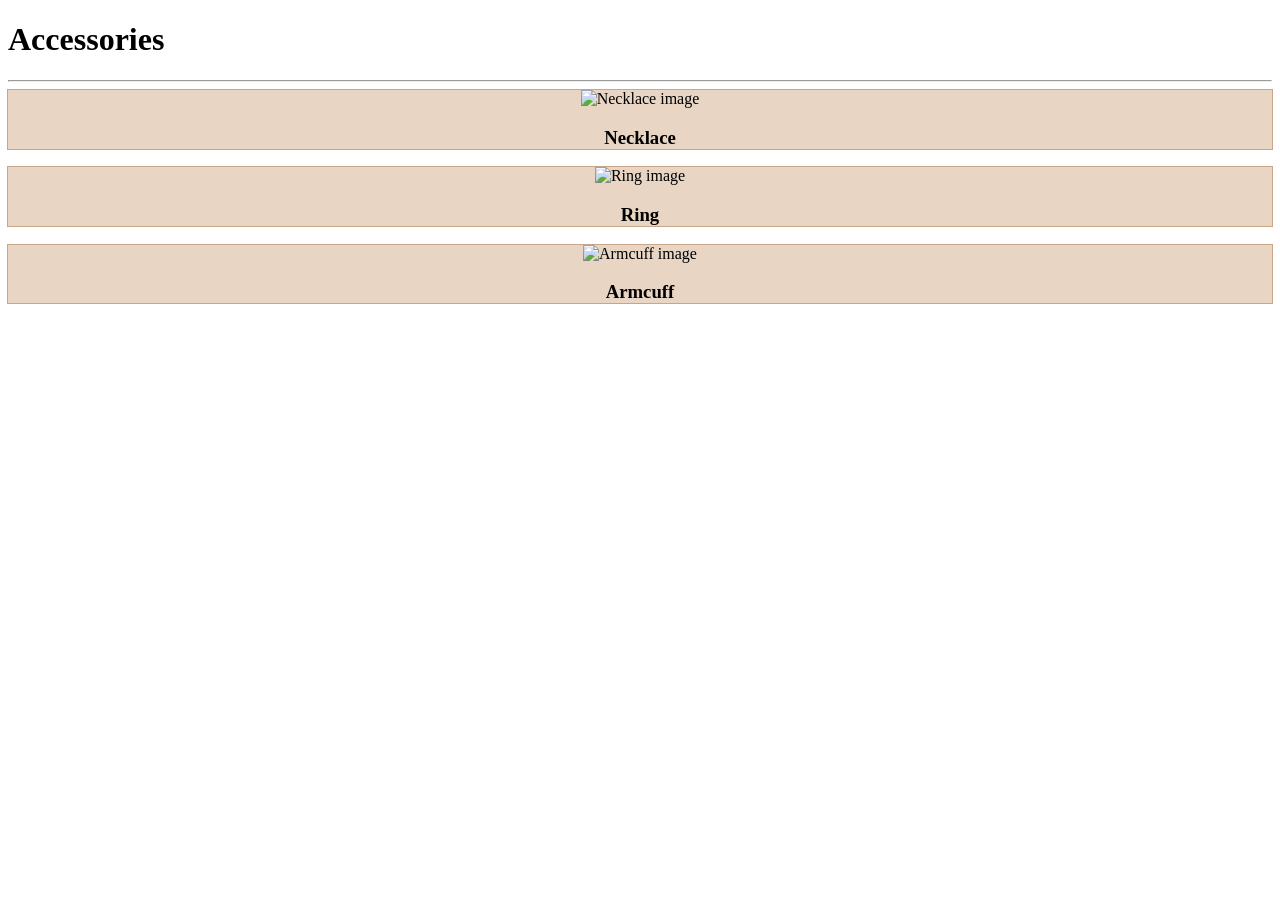
==== Accessories.html @ a10fce31 "Add files via upload" ====
<!DOCTYPE html>
<html lang="en">
<head>
    <meta charset="UTF-8">
    <meta name="viewport" content="width=device-width, initial-scale=1.0">
    <title>Accessories</title>
    <link rel="icon" type="image/x-icon" href="https://i.pinimg.com/736x/6e/35/f9/6e35f904f844bd5707234e637fe1a055.jpg">
    <link href="https://fonts.googleapis.com/css2?family=Parisienne&display=swap" rel="stylesheet">
    <link href="Wardrobestyle.css" rel="stylesheet">
</head>
<body>
    <h1>Accessories</h1>
    <hr>
    <div class="products">
        <div class="product">
            <div style="text-align: center; background-color: #e8d5c4; outline: 0.1px solid #c9a688;">
                <img src="https://i.pinimg.com/736x/50/3f/4e/503f4e488c19faa5da61ed430e2d7c0b.jpg" height="300px" alt="Necklace image">
                <h3>Necklace</h3>
            </div>
        </div>
        <div class="product">
            <div style="text-align: center; background-color: #e8d5c4; outline: 0.1px solid #c9a688;">
                <img src="https://i.pinimg.com/736x/48/00/09/4800096916ad33c2e518229ae87407e1.jpg" height="300px" alt="Ring image">
                <h3>Ring</h3>
            </div>
        </div>
        <div class="product">
            <div style="text-align: center; background-color: #e8d5c4; outline: 0.1px solid #c9a688;">
                <img src="https://i.pinimg.com/1200x/15/6e/76/156e7624c07faf5d7257883ce2451edf.jpg" height="300px" alt="Armcuff image">
                <h3>Armcuff</h3>
            </div>
        </div>
    </div>
</body>
</html>
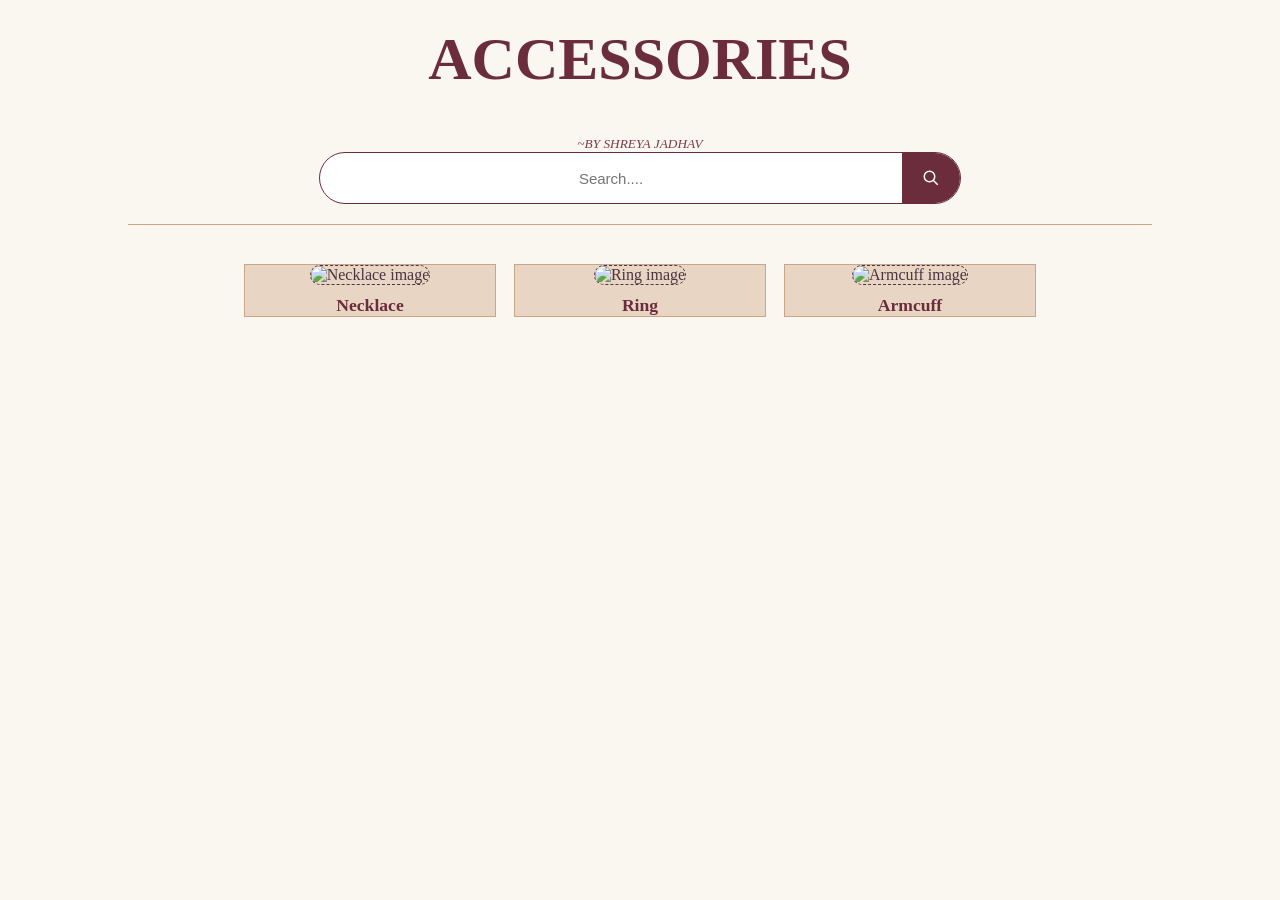
==== commit 643fe9db: "Enhance Accessories.html with search bar and credit Added a search bar and author credit to the Acce" ====
--- a/Accessories.html
+++ b/Accessories.html
@@ -10,6 +10,17 @@
 </head>
 <body>
     <h1>Accessories</h1>
+
+    <small style="text-align: right; color: #7d3c4a;"><i>~BY SHREYA JADHAV</i></small>
+    <nav class="search">
+    <input type="text" placeholder="Search....">
+    <button type="submit" class="search-button" onclick="searchProducts()">
+        <svg width="18" height="18" viewBox="0 0 24 24">
+            <circle cx="10" cy="10" r="7" stroke="white" stroke-width="2" fill="none"/>
+            <line x1="15" y1="15" x2="21" y2="21" stroke="white" stroke-width="2"/>
+        </svg>
+    </button>
+    </nav>
     <hr>
     <div class="products">
         <div class="product">
@@ -32,4 +43,4 @@
         </div>
     </div>
 </body>
-</html>+</html>
--- a/Wardrobestyle.css
+++ b/Wardrobestyle.css
@@ -0,0 +1,124 @@
+body {
+    background-color: #faf6f0;
+    text-align: center;
+    font-family:'Arial, sans-serif';
+    color: #4a3540;
+    margin: 0;
+    padding-bottom: 30px;
+}
+
+h1 {
+    font-family: 'cursive';
+    font-size: 60px;
+    color: #6b2d3c;
+    margin-top: 25px;
+    text-transform: uppercase;
+}
+
+hr {
+    border: none;
+    border-top: 1px solid #c9a688;
+    width: 80%;
+    margin: 20px auto;
+}
+
+.products {
+    display: flex;
+    flex-wrap: wrap;
+    justify-content: center;
+    gap: 20px;
+    padding: 20px;
+}
+
+.product {
+    width: 250px;
+}
+
+.product img {
+    border-radius: 10px;
+}
+
+.product h3 {
+    color: #6b2d3c;
+    margin: 10px 0 5px;
+    font-size: 1.1rem;
+}
+
+.product p {
+    color: #7d3c4a;
+    font-weight: bold;
+    margin: 0;
+}
+
+a {
+    color: #4a3540;
+    text-decoration: none;
+}
+
+a:hover {
+    color: #8b4552;
+}
+
+button {
+    background-color: #6b2d3c;
+    color: white;
+    border: none;
+    padding: 10px 20px;
+    margin-top: 10px;
+    cursor: pointer;
+    border-radius: 5px;
+    font-size: 1rem;
+}
+
+img {
+    border: 0.2px dashed;
+}
+
+p {
+    text-align:center;
+    background-color: #e8d5c4;
+    outline: 0.1px solid #c9a688;
+} /*OUTLINE is thin line outside/around border/elemnt and BORDER is thick line*/
+
+nav {
+    background-color: #9b304b;
+    display: flex;
+    justify-content: center;
+    margin-top: 20px;
+}
+.search {
+    display: flex;
+    align-items: center;
+    width: 50%;
+    height: 50px;
+    background-color: white;
+    border-radius: 50px;
+    border: 0.5px solid #6b2d3c;
+    margin: 0 auto;
+}
+
+.search input {
+    width: 100%;
+    height: 100%;
+    border: none;
+    outline: none;
+    border-radius: 50px;
+    padding: 0 20px;
+    background-color: transparent;
+    text-decoration: #4a3540;
+    text-align: center;
+    font-size: 15px;
+}
+
+.search-button {
+    display: flex;
+    align-items: center;
+    justify-content: center;
+    border: none;
+    background-color: #6b2d3c;
+    border-radius: 50px;
+    border-top-left-radius: 0;
+    border-bottom-left-radius: 0;
+    margin-top: 0px;
+    height: 50px;
+}
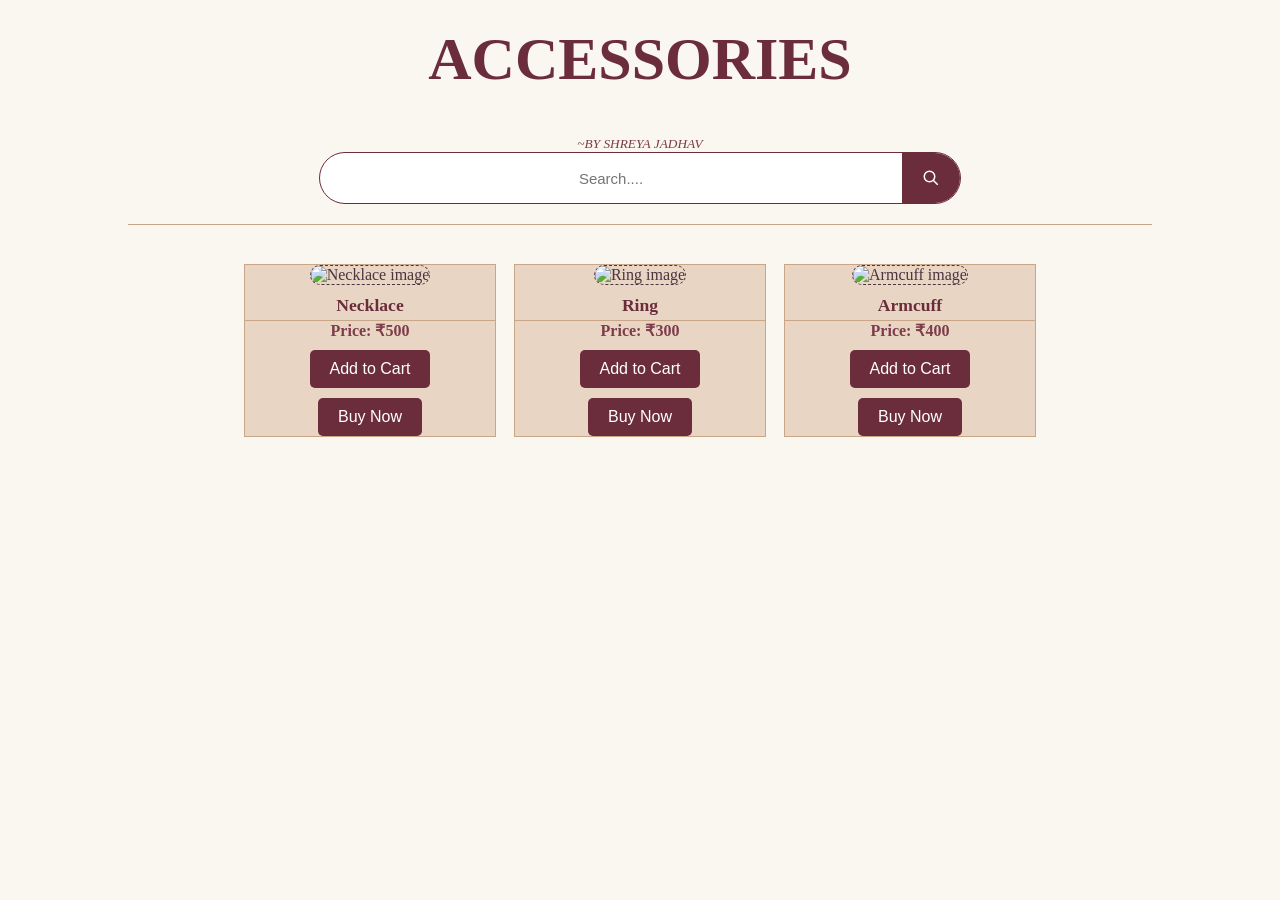
==== commit 12cad871: "Update Accessories.html" ====
--- a/Accessories.html
+++ b/Accessories.html
@@ -4,7 +4,7 @@
     <meta charset="UTF-8">
     <meta name="viewport" content="width=device-width, initial-scale=1.0">
     <title>Accessories</title>
-    <link rel="icon" type="image/x-icon" href="https://i.pinimg.com/736x/6e/35/f9/6e35f904f844bd5707234e637fe1a055.jpg">
+    <link rel="icon" type="image/x-icon" href="https://i.pinimg.com/736x/e1/44/a7/e144a7928f7933afc1be1a4216aa4db5.jpg">
     <link href="https://fonts.googleapis.com/css2?family=Parisienne&display=swap" rel="stylesheet">
     <link href="Wardrobestyle.css" rel="stylesheet">
 </head>
@@ -27,18 +27,30 @@
             <div style="text-align: center; background-color: #e8d5c4; outline: 0.1px solid #c9a688;">
                 <img src="https://i.pinimg.com/736x/50/3f/4e/503f4e488c19faa5da61ed430e2d7c0b.jpg" height="300px" alt="Necklace image">
                 <h3>Necklace</h3>
+                <p>Price: ₹500<br>
+                <button>Add to Cart</button>
+                <br>
+                <button>Buy Now</button></p>
             </div>
         </div>
         <div class="product">
             <div style="text-align: center; background-color: #e8d5c4; outline: 0.1px solid #c9a688;">
                 <img src="https://i.pinimg.com/736x/48/00/09/4800096916ad33c2e518229ae87407e1.jpg" height="300px" alt="Ring image">
                 <h3>Ring</h3>
+                <p>Price: ₹300<br>
+                <button>Add to Cart</button>
+                <br>
+                <button>Buy Now</button></p>
             </div>
         </div>
         <div class="product">
             <div style="text-align: center; background-color: #e8d5c4; outline: 0.1px solid #c9a688;">
                 <img src="https://i.pinimg.com/1200x/15/6e/76/156e7624c07faf5d7257883ce2451edf.jpg" height="300px" alt="Armcuff image">
                 <h3>Armcuff</h3>
+                <p>Price: ₹400<br>
+                <button>Add to Cart</button>
+                <br>
+                <button>Buy Now</button></p>
             </div>
         </div>
     </div>
